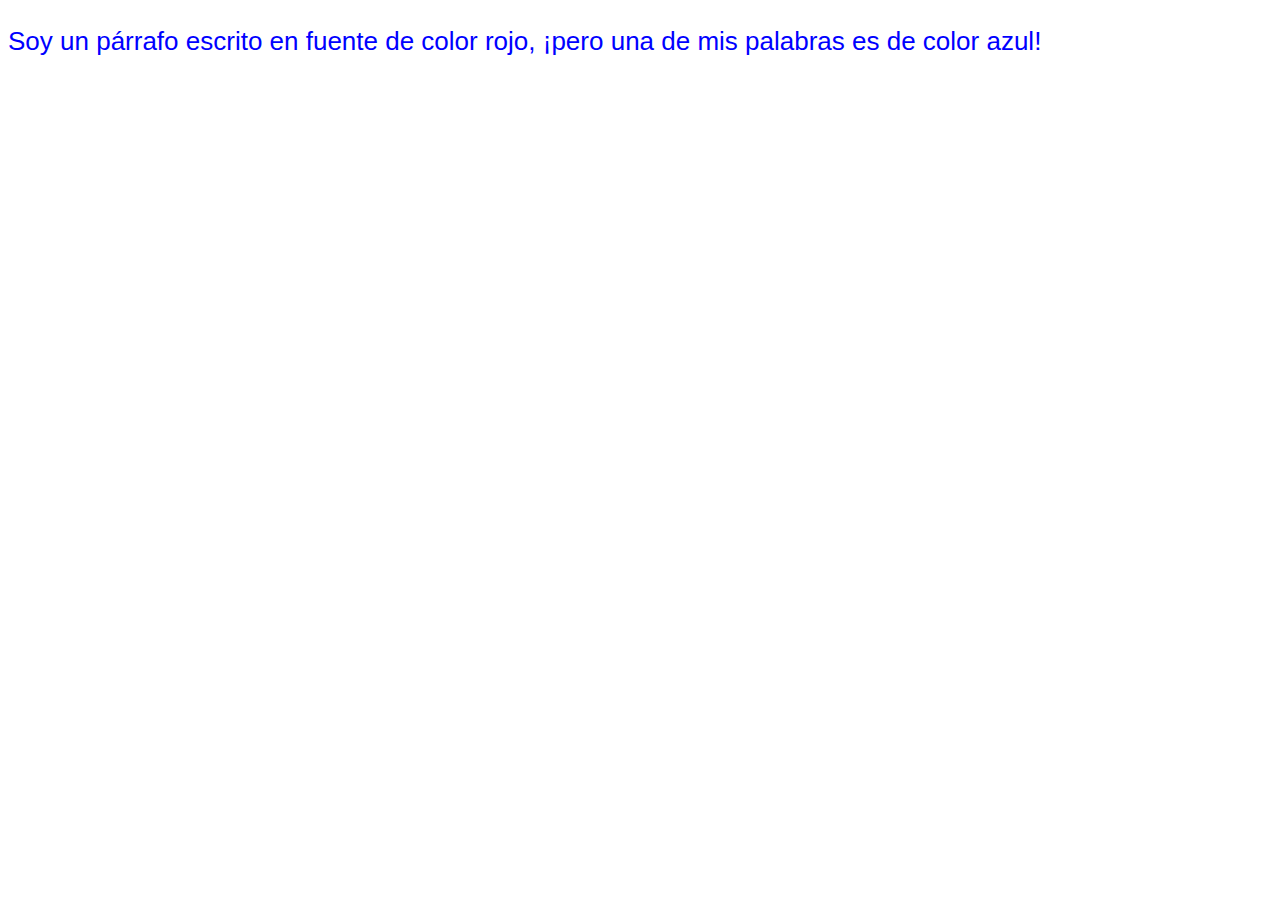
==== Carpeta5/Index.html @ 5f34c08a "Practica 5 con CSS" ====
<!Doctype html>
<html>
<head>
	<title></title> 
	<link type="text/css" rel="stylesheet" href="stylesheet.css"/>
</head> 
<body> 
	<p>Soy un párrafo escrito en fuente de color rojo, ¡pero una de
		mis palabras es de color <span>azul</span>!
	</p> 
	
	</body>
</html>
---- Carpeta5/stylesheet.css ----
p {
	color: red;
} 

p {
	font-family: Arial;
	color: blue; 
	font-size: 26px;
}
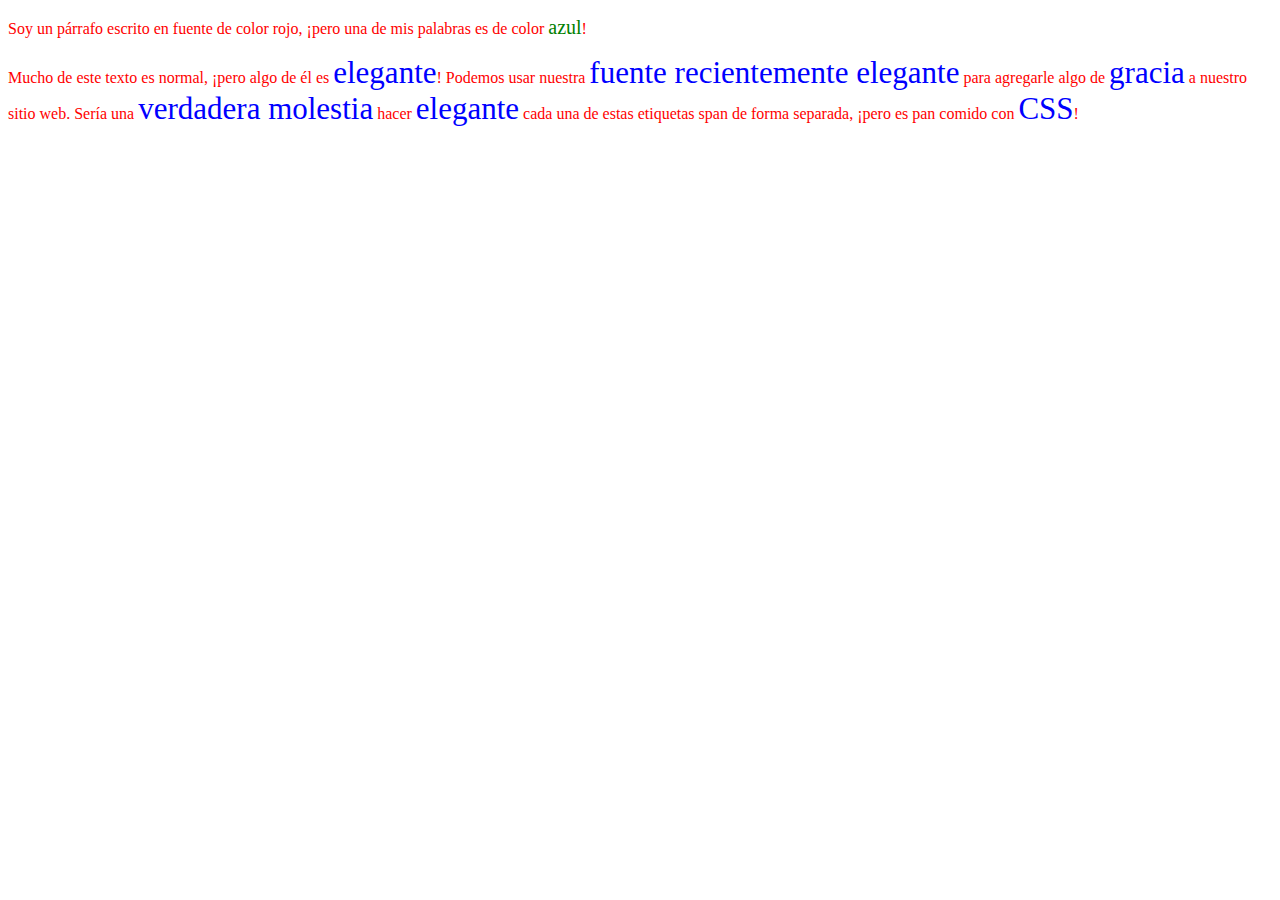
==== commit c1e81b10: "Cambiando de color las palabras en CSS" ====
--- a/Carpeta5/Index.html
+++ b/Carpeta5/Index.html
@@ -6,8 +6,15 @@
 </head> 
 <body> 
 	<p>Soy un párrafo escrito en fuente de color rojo, ¡pero una de
-		mis palabras es de color <span>azul</span>!
+		mis palabras es de color <span id= "span1">azul</span>!
 	</p> 
 	
+	<p>Mucho de este texto es normal, ¡pero algo de él es
+	<span>elegante</span>! Podemos usar nuestra <span>fuente recientemente
+	elegante</span> para agregarle algo de <span>gracia</span> a nuestro
+	sitio web. Sería una <span>verdadera molestia</span> hacer
+	<span>elegante</span> cada una de estas etiquetas span de forma
+	separada, ¡pero es pan comido con <span>CSS</span>!
+	</p>
 	</body>
 </html>--- a/Carpeta5/stylesheet.css
+++ b/Carpeta5/stylesheet.css
@@ -1,9 +1,13 @@
 p {
 	color: red;
 } 
+#span1{
+	color: green; 
+	font-size: 20px;
+}
 
-p {
-	font-family: Arial;
-	color: blue; 
-	font-size: 26px;
+span{
+	color:blue;
+	font-family: cursive; 
+	font-size: 31px;
 }